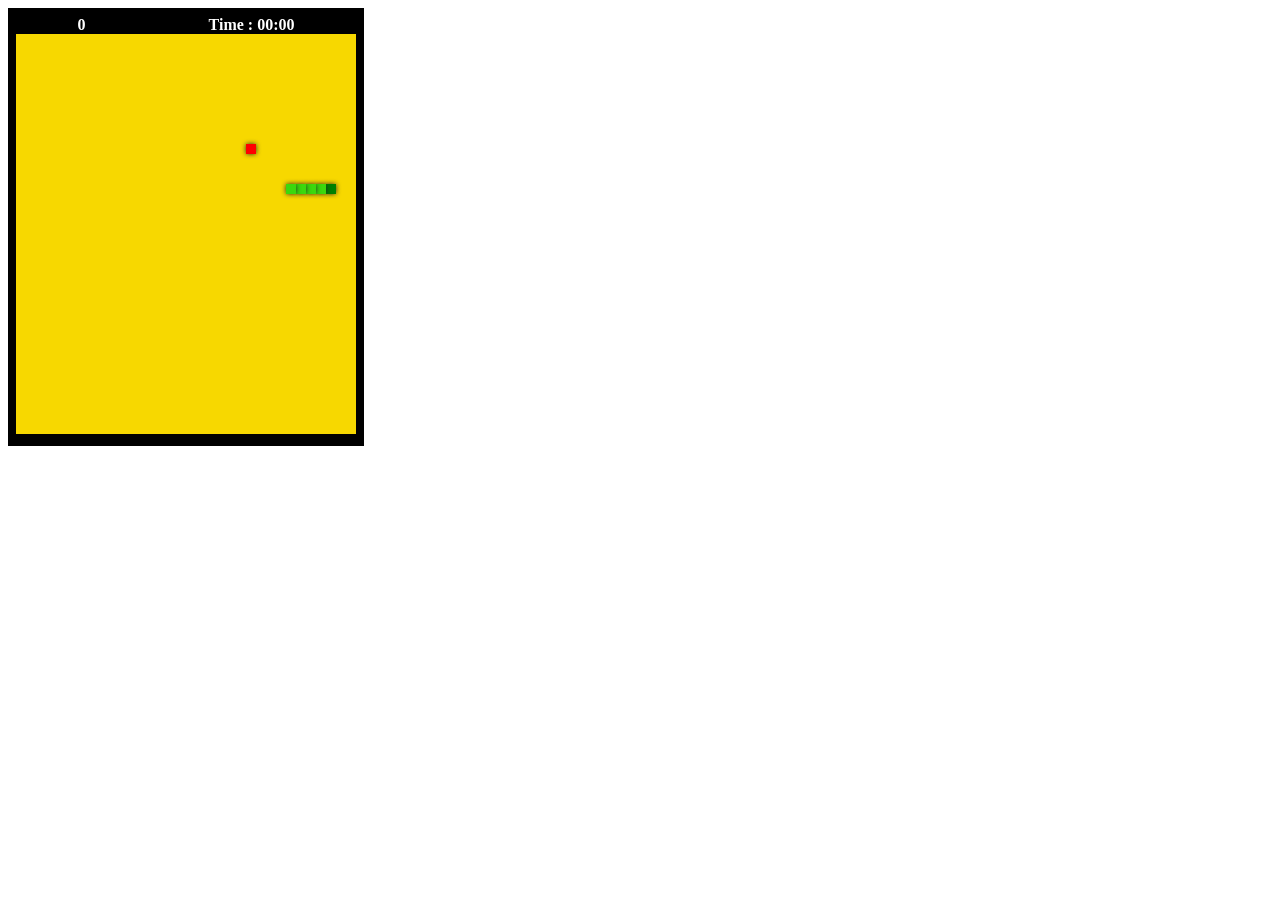
==== index.html @ a19d58d2 "Initial commit" ====
<!DOCTYPE html>
<html lang="en">
  <head>
    <meta charset="UTF-8" />
    <meta name="viewport" content="width=device-width, initial-scale=1.0" />
    <meta http-equiv="X-UA-Compatible" content="ie=edge" />
    <title>Document</title>
    <link rel="stylesheet" href="main.css" />
  </head>

  <body>
    <div id="game-panel">
        <div id="game-info">
                <div id="score" class="info">Score : 320</div>        
                <div id="time" class="info">Time : 00:00</div>
        </div>
        <canvas id="canvas"></canvas>
    </div>
    

    <script src="main.js"></script>
  </body>
</html>
---- main.css ----
*{
    box-sizing: border-box;
}


table {
    border: 3px solid white;
    border-spacing: 0;
    box-shadow: inset 0 0 10px #000000;
  }
  td {
    font-size: 8px;
    min-width: 20px;
    height: 22px;
    padding: 0
  }

  #game-panel {
    padding: 8px;
    display: inline-block;
    background-color: black;
  }
  #game-info {
    display: flex;
    justify-content: space-around;
    color: white;
    font-weight: bold;
  }
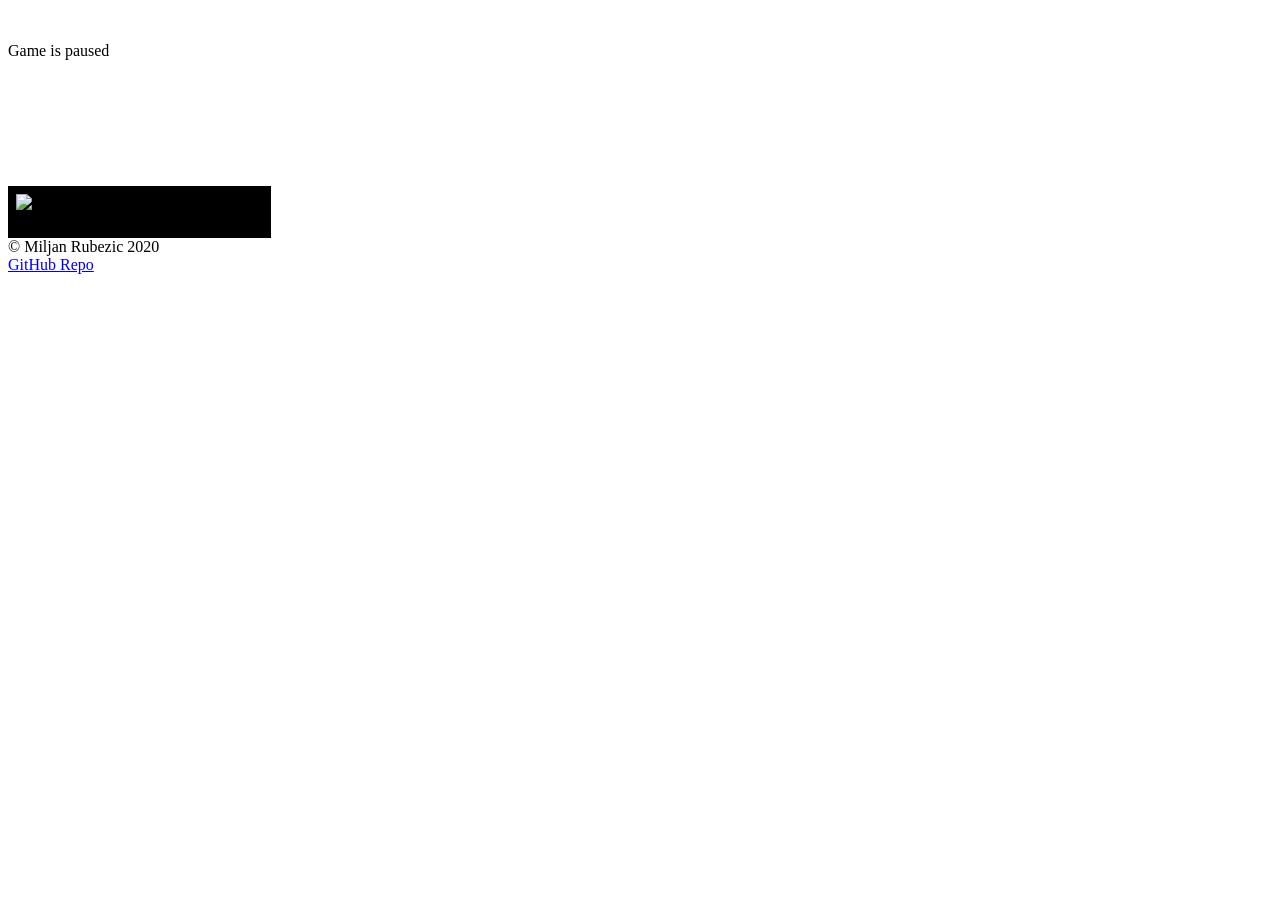
==== commit 5e24806f: "index.html movde" ====
--- a/index.html
+++ b/index.html
@@ -4,20 +4,40 @@
     <meta charset="UTF-8" />
     <meta name="viewport" content="width=device-width, initial-scale=1.0" />
     <meta http-equiv="X-UA-Compatible" content="ie=edge" />
-    <title>Document</title>
+    <title>Snake Game</title>
+    <link
+      href="https://fonts.googleapis.com/css?family=Rubik:400,700"
+      rel="stylesheet"
+    />
     <link rel="stylesheet" href="main.css" />
   </head>
 
   <body>
-    <div id="game-panel">
-        <div id="game-info">
-                <div id="score" class="info">Score : 320</div>        
-                <div id="time" class="info">Time : 00:00</div>
+    <div id="container">
+      <div id="game-info">
+        <div id="score" class="flex-item">Score : 320</div>
+      </div>
+      <div id="paused-page">
+        <p class="animateOpacity">Game is paused</p>
+      </div>
+      <div id="highscores-page"></div>
+      <div id="game-panel">
+        <div id="game-menu">
+            <img src="img/snake-eyes-red.png" alt="#" class="game-logo" />
         </div>
-        <canvas id="canvas"></canvas>
+        <div id="controls">Press <strong>space</strong> to start or pause the game.</div>
+      </div>
+      <canvas id="canvas"></canvas>
+
+      <div id="footer">
+        <div class="flex-item">&copy; Miljan Rubezic 2020</div>
+        <div class="flex-item">
+          <a href="https://github.com/RubezicM/snake-canvas">GitHub Repo</a>
+        </div>
+      </div>
     </div>
-    
-
-    <script src="main.js"></script>
+    <script src="./js/LS.js"></script>
+    <script src="./js/main.js"></script>
+    <script src="./js/UI.js"></script>
   </body>
 </html>
